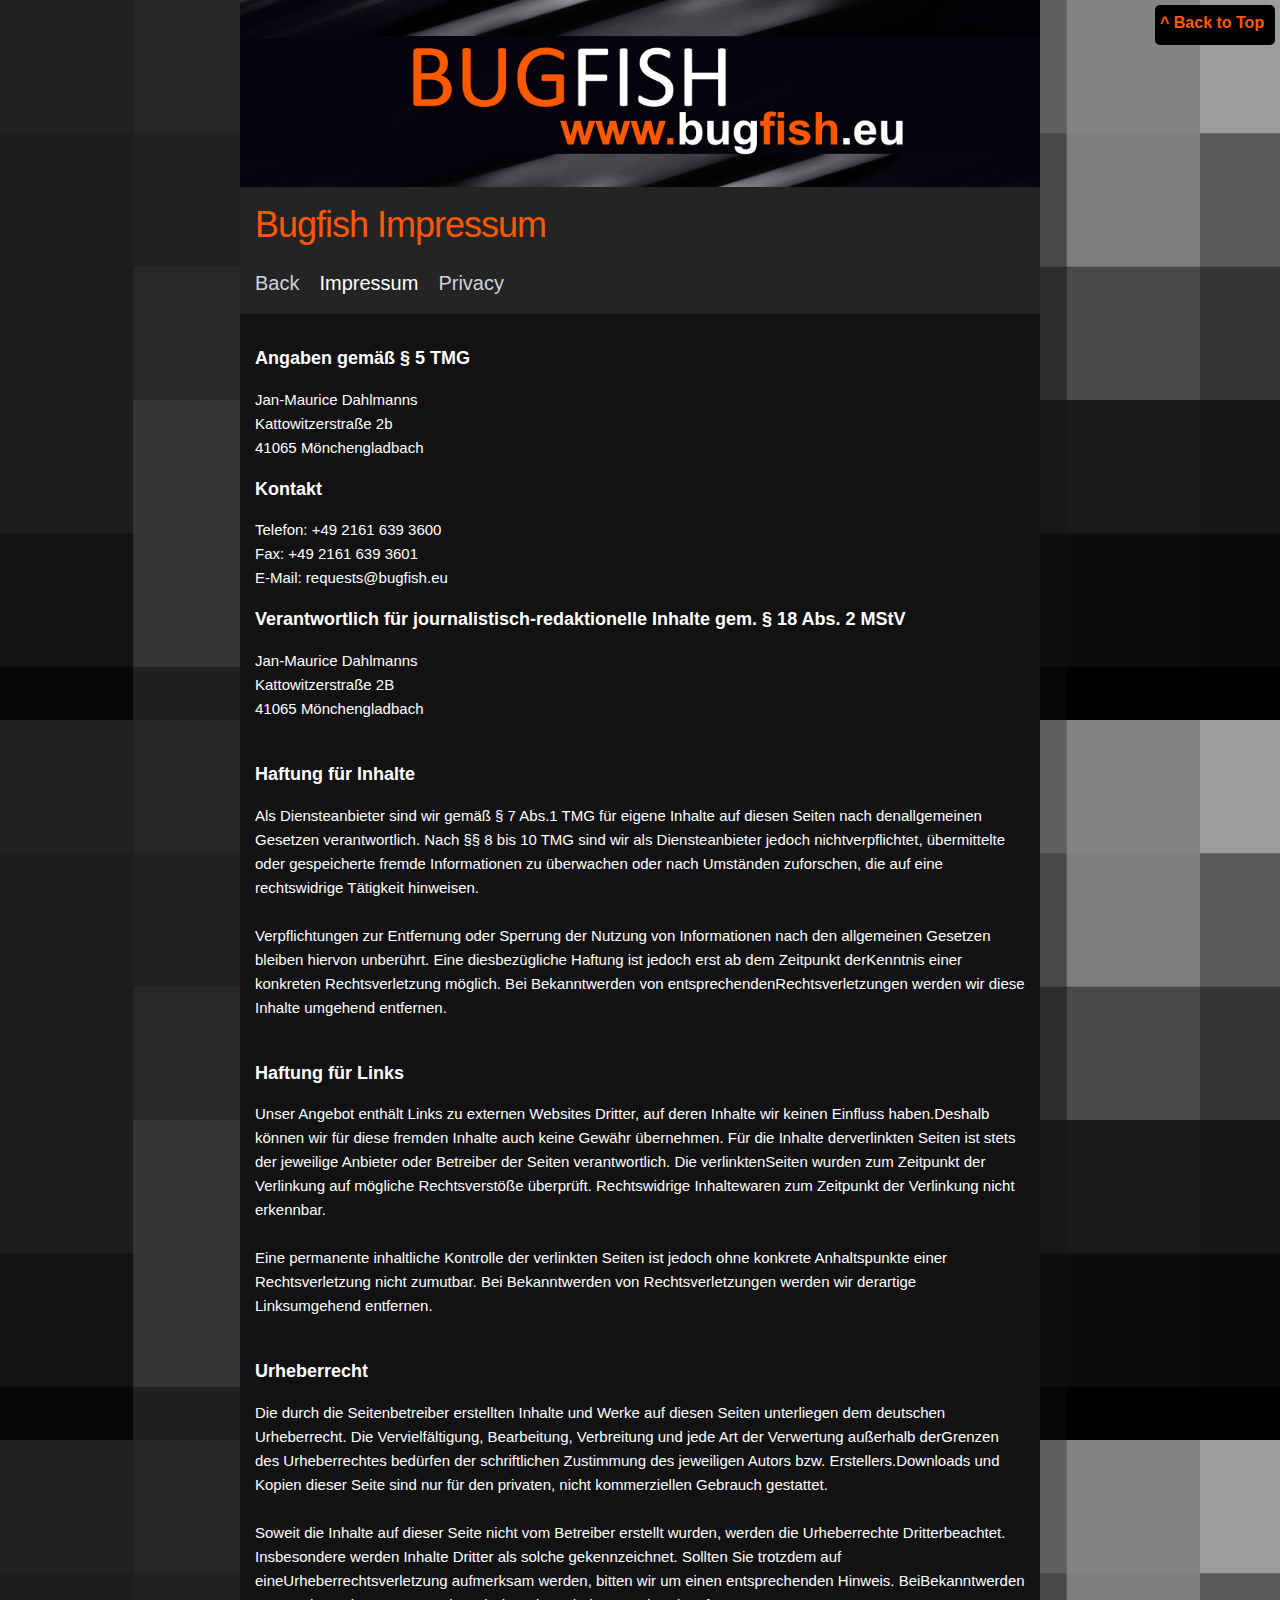
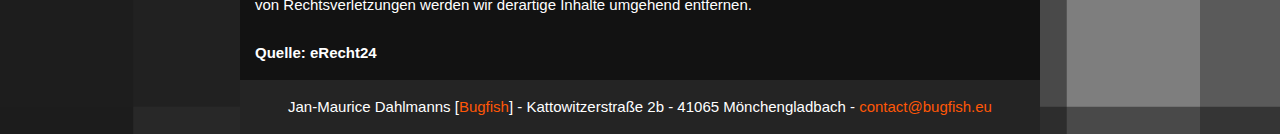
==== docs/impressum.html @ b1971da3 "PageUpdate" ====
<!doctype html>
<html>
  <head>
    <meta charset="utf-8">
    <title>Bugfish Impressum</title> <!------------------------------------>
    <meta name="description" content="Here you can see Owner Informations of this website..."> <!------------------------------------>
    <meta name="author" content="Bugfish Impressum">
    <meta name="viewport" content="width=device-width, initial-scale=1, maximum-scale=1, user-scalable=no"/>
    <link href="style.css" rel="stylesheet" type="text/css" />
	<link rel="icon" type="image/x-icon" href="favicon.ico">
	<meta name="robots" content="index, follow">
	<meta property="og:image" content="./meta.jpg" />
	<style>
		html { font-size: 62.5%; background: url(bg.jpg); background-size:100%;}
		body { font-size: 1.5em; line-height: 1.6; font-weight: 400;font-family: "Roboto", "HelveticaNeue", "Helvetica Neue", Helvetica, Arial, sans-serif; color: #FFFFFF; max-width:800px;margin:auto; background: #121212;}
		header {  background: #242424; padding: 15px;   color:#FFFFFF; }

		ul.main-menu { margin: 0;padding: 0;display: flex;flex-wrap: wrap;justify-content: left;list-style: none;}
		ul.main-menu li a {margin-right:20px;font-size:2.0rem; border-bottom: solid transparent 3px; color:#cfd2da;}
		ul.main-menu li a:hover {color:#FFFFFF;}
		ul.main-menu li a.active { color:#FFFFFF; border-bottom-color:#ff5707;}

		a { font-weight: normal; text-decoration: none;  color:#ff5707;}
		a:hover {color: white !important;}
		a:focus {outline: thin dotted;}

		h1 {  margin-top: 0;margin-bottom: 2rem;font-weight: 300;text-rendering: optimizeLegibility;line-height: 1;font-size: 3.6rem; line-height: 1.25; letter-spacing: -.1rem; color:#ff5707; }
		h2 { font-size: 18px; padding-bottom: 0px; color:#ffffff; }

		.inner { padding: 15px; }
		#headertitle { text-align: center; width: 100; font-weight: bold; }

		iframe{ width: 100%; margin-bottom: -5px; }
		footer{ background: #242424; bottom: 0px; width: 100%; max-width: 800px; padding: 15px;box-sizing: border-box; text-align: center; color:#FFFFFF;}
	</style>
  </head>
  <body>
<img src="logo.png" style="width: 100%; margin-bottom: -7px;">
    <header id="header">
	  
      <h1>Bugfish Impressum</h1> <!------------------------------------>
      
      <ul class="main-menu">
        <li><a href="./index.html">Back</a></li>
        <li><a href="./impressum.html" style="color: white">Impressum</a></li>
        <li><a href="./privacy.html">Privacy</a></li>
      </ul>                 
    </header>
    <a href="#header"><div style="z-index:1000; !important; background: black; position: fixed; top: 5px; right: 5px; width: 110px; height: 30px;font-size: 16px;padding: 5px;border-radius: 5px;cursor: pointer;">
<b>^ Back to Top</b>
</div></a>    
    <div>
<div class="xfp_content_box_text" style="padding: 15px;">
	<b><h2>Angaben gemäß § 5 TMG</h2></b>
	Jan-Maurice Dahlmanns<br />
	Kattowitzerstraße 2b<br />
	41065 Mönchengladbach<br />
	<b><h2>Kontakt</h2></b>
	Telefon: +49 2161 639 3600<br />
	Fax: +49 2161 639 3601<br />
	E-Mail: requests@bugfish.eu<br />
	
	<b><h2>Verantwortlich für journalistisch-redaktionelle Inhalte gem. § 18 Abs. 2 MStV</h2></b>
	Jan-Maurice Dahlmanns<br />
	Kattowitzerstraße 2B<br />
	41065 Mönchengladbach<br /><br />

	<b><h2>Haftung für Inhalte</h2></b>

	Als Diensteanbieter sind wir gemäß § 7 Abs.1 TMG für eigene Inhalte auf diesen Seiten nach denallgemeinen Gesetzen verantwortlich. Nach §§ 8 bis 10 TMG sind wir als Diensteanbieter jedoch nichtverpflichtet, übermittelte oder gespeicherte fremde Informationen zu überwachen oder nach Umständen zuforschen, die auf eine rechtswidrige Tätigkeit hinweisen.<br /><br />

	Verpflichtungen zur Entfernung oder Sperrung der Nutzung von Informationen nach den allgemeinen Gesetzen bleiben hiervon unberührt. Eine diesbezügliche Haftung ist jedoch erst ab dem Zeitpunkt derKenntnis einer konkreten Rechtsverletzung möglich. Bei Bekanntwerden von entsprechendenRechtsverletzungen werden wir diese Inhalte umgehend entfernen.<br /><br />

	<b><h2>Haftung für Links</h2></b>

	Unser Angebot enthält Links zu externen Websites Dritter, auf deren Inhalte wir keinen Einfluss haben.Deshalb können wir für diese fremden Inhalte auch keine Gewähr übernehmen. Für die Inhalte derverlinkten Seiten ist stets der jeweilige Anbieter oder Betreiber der Seiten verantwortlich. Die verlinktenSeiten wurden zum Zeitpunkt der Verlinkung auf mögliche Rechtsverstöße überprüft. Rechtswidrige Inhaltewaren zum Zeitpunkt der Verlinkung nicht erkennbar.<br /><br />

	Eine permanente inhaltliche Kontrolle der verlinkten Seiten ist jedoch ohne konkrete Anhaltspunkte einer Rechtsverletzung nicht zumutbar. Bei Bekanntwerden von Rechtsverletzungen werden wir derartige Linksumgehend entfernen.<br /><br />

	<b><h2>Urheberrecht</h2></b>

	Die durch die Seitenbetreiber erstellten Inhalte und Werke auf diesen Seiten unterliegen dem deutschen Urheberrecht. Die Vervielfältigung, Bearbeitung, Verbreitung und jede Art der Verwertung außerhalb derGrenzen des Urheberrechtes bedürfen der schriftlichen Zustimmung des jeweiligen Autors bzw. Erstellers.Downloads und Kopien dieser Seite sind nur für den privaten, nicht kommerziellen Gebrauch gestattet.<br /><br />

	Soweit die Inhalte auf dieser Seite nicht vom Betreiber erstellt wurden, werden die Urheberrechte Dritterbeachtet. Insbesondere werden Inhalte Dritter als solche gekennzeichnet. Sollten Sie trotzdem auf eineUrheberrechtsverletzung aufmerksam werden, bitten wir um einen entsprechenden Hinweis. BeiBekanntwerden von Rechtsverletzungen werden wir derartige Inhalte umgehend entfernen.<br /><br />

	<b>Quelle: eRecht24</b>
</div>
			  
    </div>
    <footer>  Jan-Maurice Dahlmanns [<a href="https://www.bugfish.eu/aboutme" target="_blank">Bugfish</a>] - Kattowitzerstraße 2b - 41065 Mönchengladbach - <a href="mailto:contact@bugfish.eu">contact@bugfish.eu</a> </footer>
  </body>
</html>
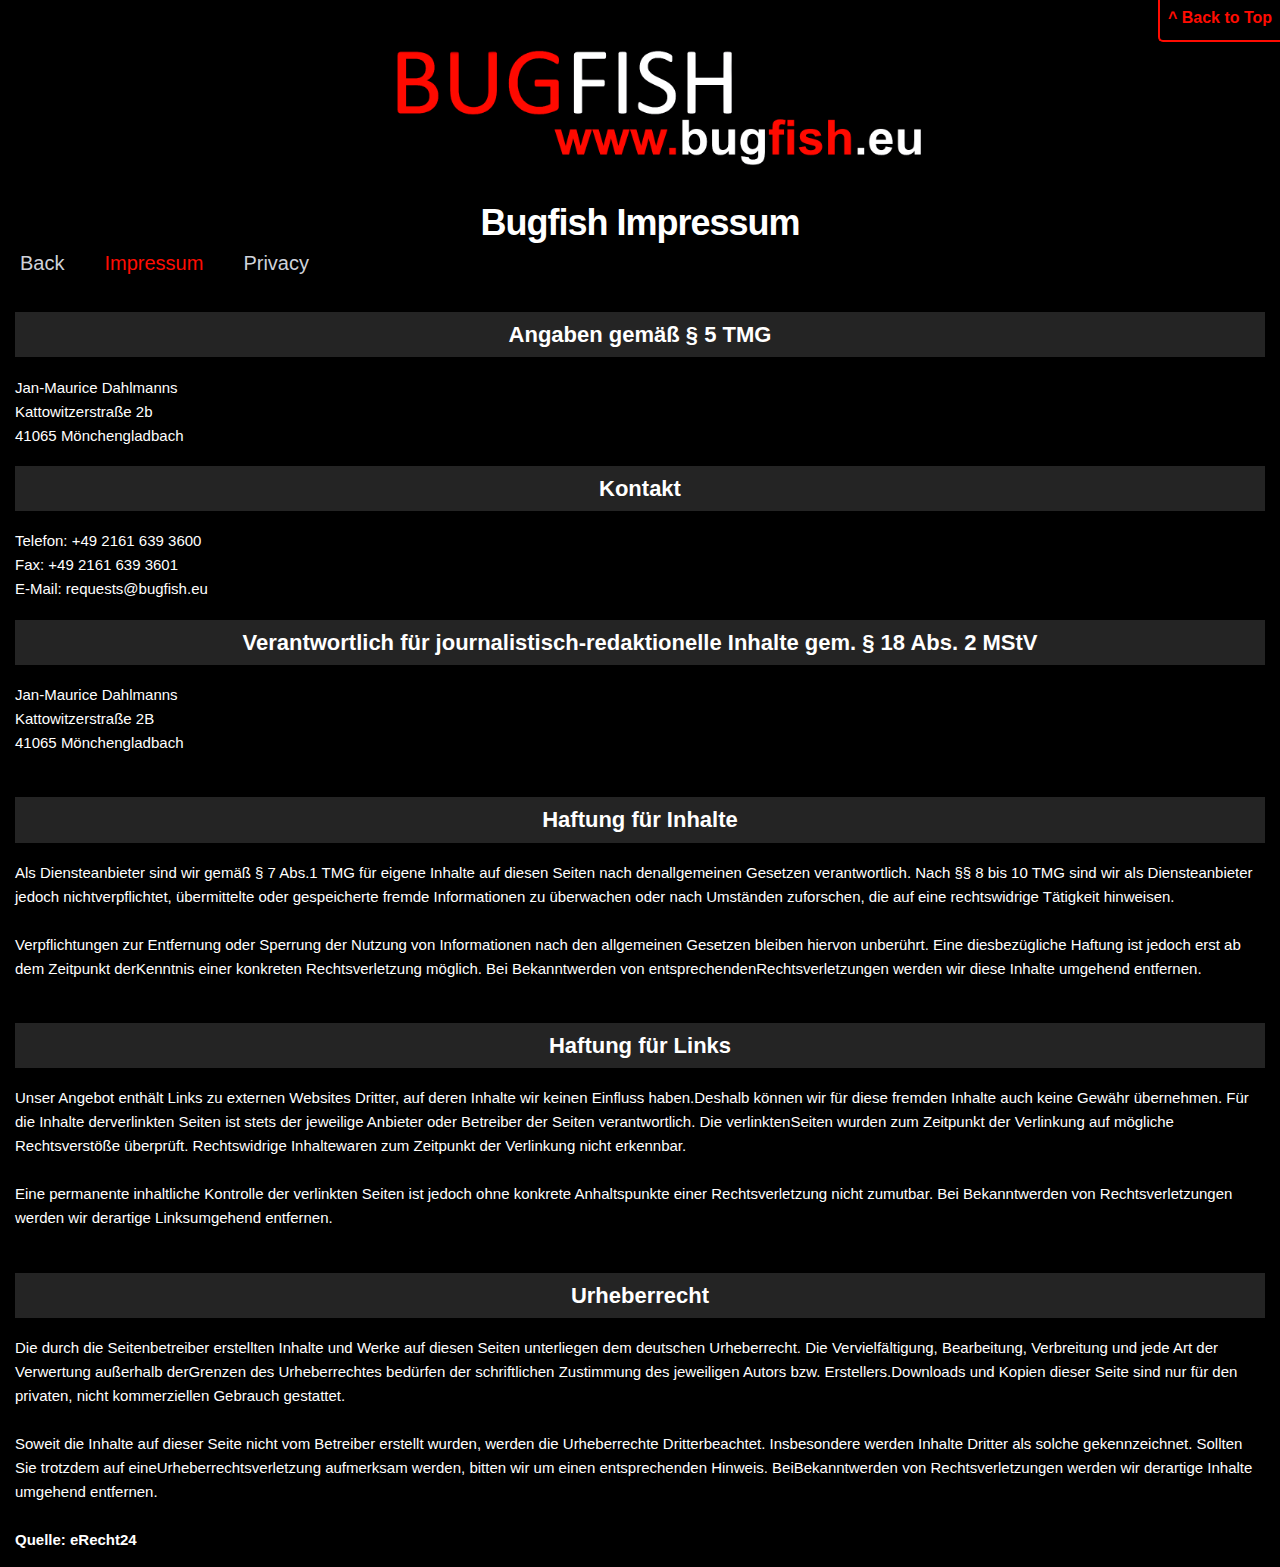
==== commit 07bb3b1e: "Pages-Update" ====
--- a/docs/impressum.html
+++ b/docs/impressum.html
@@ -10,29 +10,7 @@
 	<link rel="icon" type="image/x-icon" href="favicon.ico">
 	<meta name="robots" content="index, follow">
 	<meta property="og:image" content="./meta.jpg" />
-	<style>
-		html { font-size: 62.5%; background: url(bg.jpg); background-size:100%;}
-		body { font-size: 1.5em; line-height: 1.6; font-weight: 400;font-family: "Roboto", "HelveticaNeue", "Helvetica Neue", Helvetica, Arial, sans-serif; color: #FFFFFF; max-width:800px;margin:auto; background: #121212;}
-		header {  background: #242424; padding: 15px;   color:#FFFFFF; }
-
-		ul.main-menu { margin: 0;padding: 0;display: flex;flex-wrap: wrap;justify-content: left;list-style: none;}
-		ul.main-menu li a {margin-right:20px;font-size:2.0rem; border-bottom: solid transparent 3px; color:#cfd2da;}
-		ul.main-menu li a:hover {color:#FFFFFF;}
-		ul.main-menu li a.active { color:#FFFFFF; border-bottom-color:#ff5707;}
-
-		a { font-weight: normal; text-decoration: none;  color:#ff5707;}
-		a:hover {color: white !important;}
-		a:focus {outline: thin dotted;}
-
-		h1 {  margin-top: 0;margin-bottom: 2rem;font-weight: 300;text-rendering: optimizeLegibility;line-height: 1;font-size: 3.6rem; line-height: 1.25; letter-spacing: -.1rem; color:#ff5707; }
-		h2 { font-size: 18px; padding-bottom: 0px; color:#ffffff; }
-
-		.inner { padding: 15px; }
-		#headertitle { text-align: center; width: 100; font-weight: bold; }
-
-		iframe{ width: 100%; margin-bottom: -5px; }
-		footer{ background: #242424; bottom: 0px; width: 100%; max-width: 800px; padding: 15px;box-sizing: border-box; text-align: center; color:#FFFFFF;}
-	</style>
+		<link rel="stylesheet" href="./stylesheet.css">
   </head>
   <body>
 <img src="logo.png" style="width: 100%; margin-bottom: -7px;">
@@ -42,13 +20,11 @@
       
       <ul class="main-menu">
         <li><a href="./index.html">Back</a></li>
-        <li><a href="./impressum.html" style="color: white">Impressum</a></li>
+        <li><a href="./impressum.html" class="navon">Impressum</a></li>
         <li><a href="./privacy.html">Privacy</a></li>
       </ul>                 
     </header>
-    <a href="#header"><div style="z-index:1000; !important; background: black; position: fixed; top: 5px; right: 5px; width: 110px; height: 30px;font-size: 16px;padding: 5px;border-radius: 5px;cursor: pointer;">
-<b>^ Back to Top</b>
-</div></a>    
+    <a href="#header"><div class="gobacktotop"><b>^ Back to Top</b></div></a>     
     <div>
 <div class="xfp_content_box_text" style="padding: 15px;">
 	<b><h2>Angaben gemäß § 5 TMG</h2></b>
@@ -87,6 +63,5 @@
 </div>
 			  
     </div>
-    <footer>  Jan-Maurice Dahlmanns [<a href="https://www.bugfish.eu/aboutme" target="_blank">Bugfish</a>] - Kattowitzerstraße 2b - 41065 Mönchengladbach - <a href="mailto:contact@bugfish.eu">contact@bugfish.eu</a> </footer>
   </body>
 </html>--- a/docs/stylesheet.css
+++ b/docs/stylesheet.css
@@ -0,0 +1,116 @@
+		html { 
+			font-size: 62.5%; 
+			padding: 0px 0px 0px 0px;
+			margin: 0px 0px 0px 0px;
+			width: 100vw;
+		}
+		
+		body { 
+			margin: 0px 0px 0px 0px;
+			font-size: 1.5em; 
+			line-height: 1.6; 
+			font-weight: 400;
+			font-family: "Roboto", "HelveticaNeue", "Helvetica Neue", Helvetica, Arial, sans-serif; 
+			color: #FFFFFF; 
+			idth: 100vw; 
+			background: #000000;
+			text-align: center;
+			width: 100vw;
+			padding: 0px 0px 0px 0px;
+			margin: 0px 0px 0px 0px;
+		}
+		
+		body img {
+			text-align: center;
+			width: auto !important;
+			max-height: 200px;
+			max-width: 100%;
+		}
+		.submm li a {
+			font-size: 18px !important;
+		}
+		header { 
+			background: #000000;  
+			color: #ff0c02; 
+			width: 100vw; 
+			font-weight: bold;
+			text-align: center;
+		}
+		
+		header h1 { 
+			font-weight: bold;
+			color : white;
+		}
+		
+		.main-menu {
+			text-align: center;
+			background: #000000;
+			margin: 0px 0px 0px 0px;
+			padding: 0px 0px 0px 0px;
+			left: 0px;
+			width: 100vw;
+		}
+		.main-menu li {
+			padding-left: 20px;
+			padding-right: 0px;
+		}
+		
+		footer { 
+			background: #080808; 
+			bottom: 0px; 
+			width: 100%; 
+			width: 100vw; 
+			padding: 15px;
+			box-sizing: 
+			border-box; 
+			text-align: center; 
+			color:#FFFFFF;
+			margin: 0px 0px 0px 0px;
+		}
+		.xfp_content_box_text {
+			text-align: left;
+		}
+		
+		.navon {
+			color: #ff0c02 !important;
+		}
+		ul.main-menu { margin: 0;padding: 0;display: flex;flex-wrap: wrap;justify-content: left;list-style: none;}
+		ul.main-menu li a {margin-right:20px;font-size:2.0rem; border-bottom: solid transparent 3px; color:#cfd2da;}
+		ul.main-menu li a:hover {color:#FFFFFF;}
+		ul.main-menu li a.active { color:#FFFFFF; border-bottom-color:#ff5707;}
+
+		a { font-weight: normal; text-decoration: none;  color: #ff0c02;}
+		a:hover {color: white !important;}
+		a:focus {outline: thin dotted;}
+
+		h1 {  margin-top: 0;margin-bottom: 2rem;font-weight: 300;text-rendering: optimizeLegibility;line-height: 1;font-size: 3.6rem; line-height: 1.25; letter-spacing: -.1rem; color:#ff5707; padding-bottom: 0px; margin-bottom: 2px; }
+		h2 { font-size: 22px; padding-bottom: 0px; color:#ffffff;			
+			text-align: center; 
+			width: 100; 
+			font-weight: bold;
+			padding-top: 5px;
+			padding-bottom: 5px;background: #242424;	 }
+
+		.inner { padding: 15px; text-align: left; width: 90%; max-width: 1300px; margin: auto;}
+		
+
+		.ibox {
+			padding: 5px; 
+			background: #242424; 
+			margin-bottom: 10px;
+			border-radius: 10px;
+			float: left;
+			margin: 1%;
+			padding: 1%;
+			width: 46%;
+			color: white;
+			font-weight: bold;
+		}
+		
+		.ibox:hover {
+			background: white;
+			color: black;
+		}
+		.gobacktotop {
+		z-index:1000; !important; background: black; position: fixed; top: 0px; right: 0px; width: 110px; height: 30px;font-size: 16px;padding: 5px;border-bottom-left-radius: 5px;cursor: pointer;border-bottom: 2px solid #ff0c02;border-left: 2px solid #ff0c02;
+		}